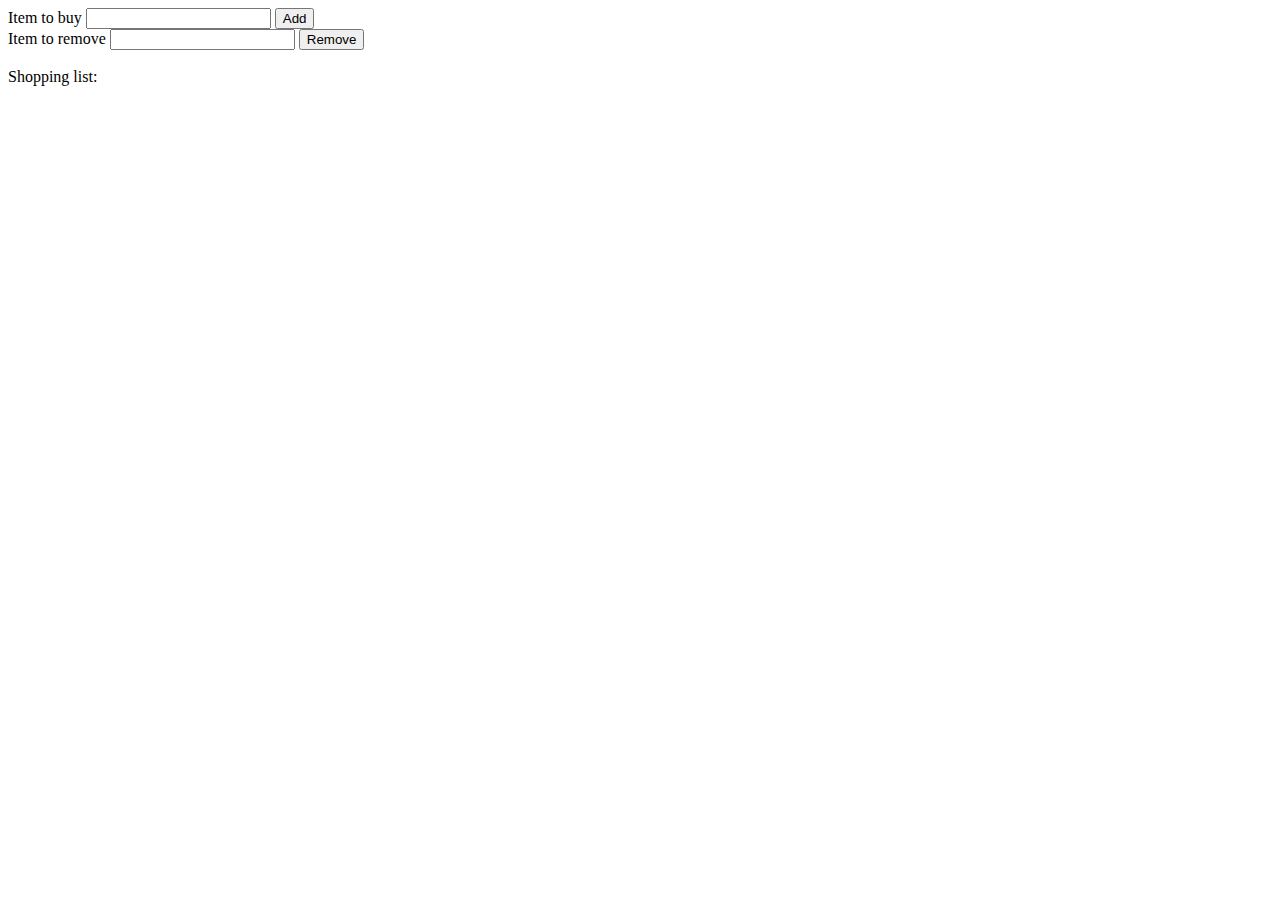
==== src/shopping.html @ 54ce33d0 "homework" ====
<!DOCTYPE html>
<html lang="en">
<head>
    <meta charset="UTF-8">
    <title>Shopping</title>
    <link rel="stylesheet" href="">
    <script type="text/javascript" src="js/js2.js"></script>
</head>
<body>
<div id="main">
    <div class="form">
        <form action="">
            <span>Item to buy</span>
            <input type="text" id="input_text">
            <input type="button" value="Add" onclick="add()"><br>
            <span>Item to remove</span>
            <input type="text" id="delete_text">
            <input type="button" value="Remove" onclick="remove()">
        </form>
    </div>
    <br>
    <div class="list">
        <span>Shopping list:</span><br>
        <ul id="shopping-list">
        </ul>
    </div>

</div>
</body>
</html>
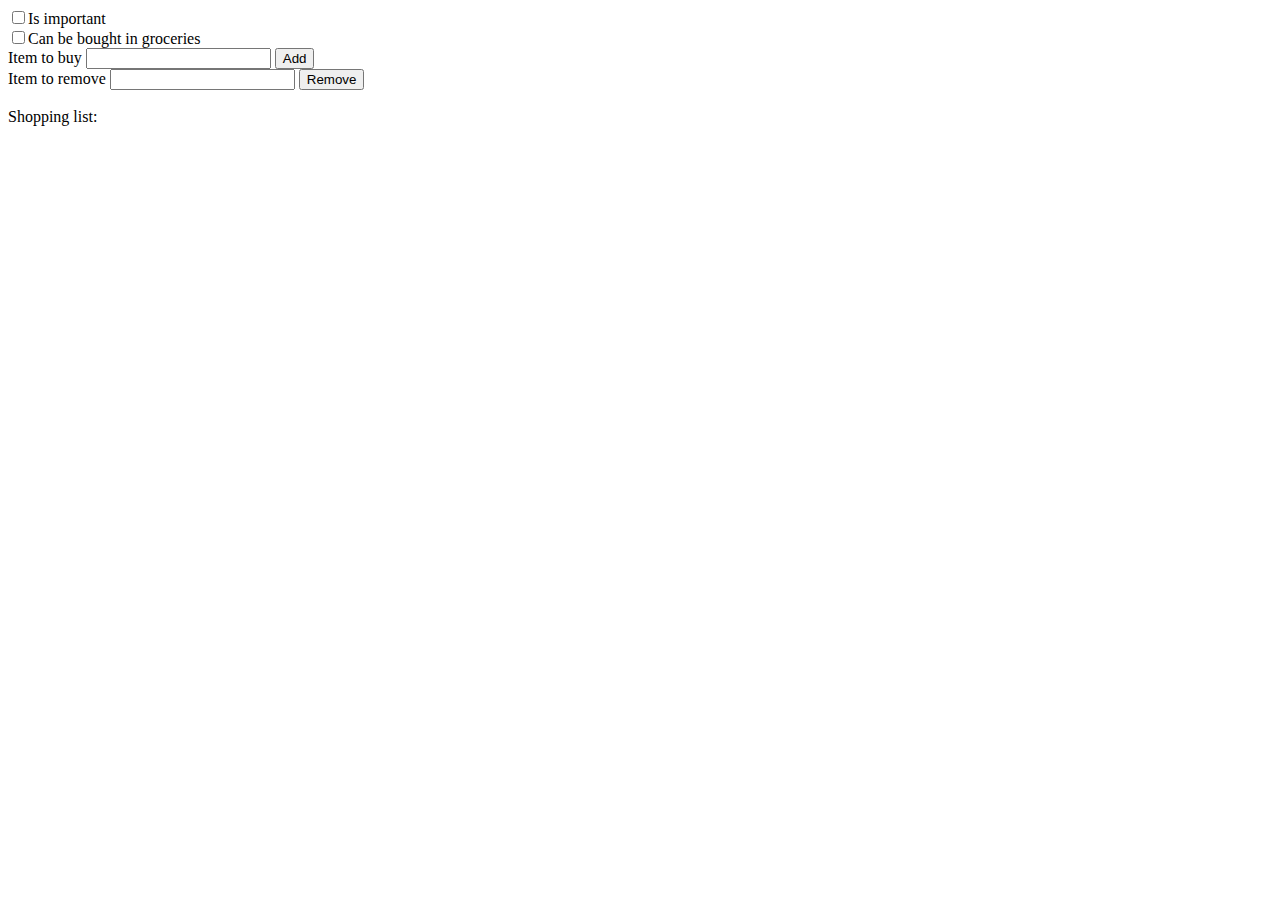
==== commit fa9bfffd: "homework v2" ====
--- a/src/shopping.html
+++ b/src/shopping.html
@@ -10,6 +10,8 @@
 <div id="main">
     <div class="form">
         <form action="">
+            <input type="checkbox" id="important">Is important<br>
+            <input type="checkbox"id="not-important">Can be bought in groceries<br>
             <span>Item to buy</span>
             <input type="text" id="input_text">
             <input type="button" value="Add" onclick="add()"><br>
